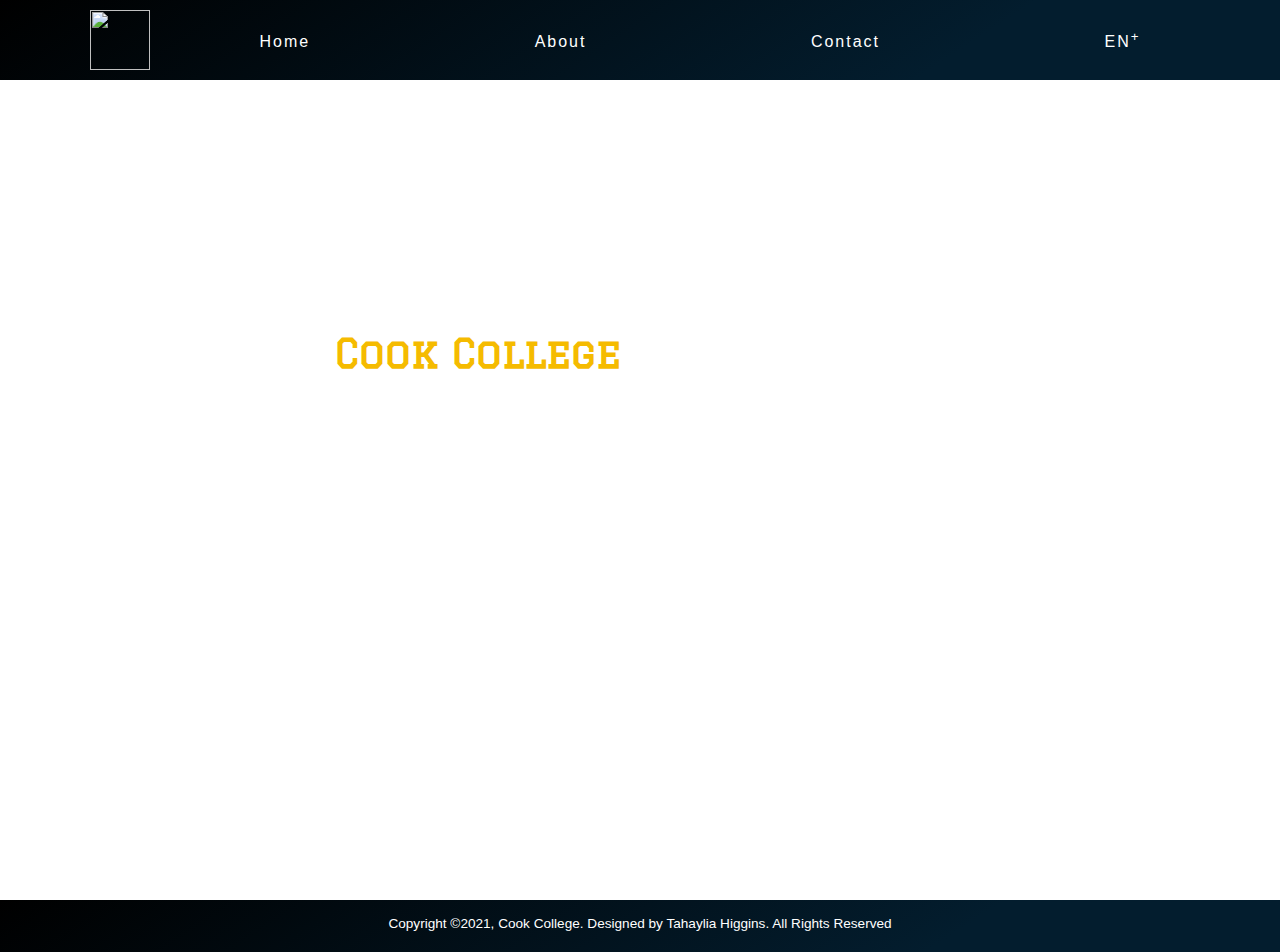
==== index.html @ 37af37af "Add files via upload" ====
<!DOCTYPE html>
<html lang="en">
<head>
    <meta charset="UTF-8">
    <meta http-equiv="X-UA-Compatible" content="IE=edge">
    <meta name="viewport" content="width=device-width, initial-scale=1.0">
    <title>Home | E-Learning Survey | Cook College</title>
    <!--Attach favicon-->
  <link rel="shortcut icon" type="image/png" href="Images/favicon.png">
  <!--meta data-->
  <meta name="description" content="elearning, education, e-learning survey">
  <meta name="author" content="T_Higgins">
  <!--Attach stylesheet-->
  <link rel="stylesheet" type="text/css" href="style.css">
  <!--Attach external font-->
  <link href="https://fonts.googleapis.com/css2?family=Graduate&display=swap" rel="stylesheet">
</head>
<body>
    <!--Container for navigation menu, banner text and video background-->
    <header class="container-fix">
        <video src="Videos/Elearning.mp4" class="vid-background" autoplay loop muted></video>
        <div class="nav-area">
            <img src="Images/cooklogo.png" class="logo">
            <ul class="menu-area">
                <li class="active"><a href="#">Home</a></li>
                <li><a href="#">About</a></li>
                <li><a href="#">Contact</a></li>
                <!--Drop down menu for languages-->
                <li class="dropdown">
                    <a href="#" class="dropbtn">EN<sup>+</sup></a>
                    <div class="dropdown-content">
                      <a href="#"><img src="Images/us.svg"></a>
                      <a href="es-home.html"><img src="Images/es.svg"></a>
                      <a href="de-home.html"><img src="Images/de.svg"></a>
                    </div>
                </ul>
            </div>
        <div class="homepage-text">
            <h2><span>Cook College</span> E-Learning Survey</h2>
            <p>Please click the 'continue' button to access form</p>
            <a href="eng-form.html" class="btn">Continue</a>
        </div>
        </div>
    </header>
    <footer><p>Copyright ©2021, Cook College. Designed by Tahaylia Higgins. All Rights Reserved</p></footer>
</body>
</html>
---- style.css ----
/*Colors for webpage*/
/*---------------------------------------------------*/
body {
  margin: 0;
  padding: 0;
  font-family: Arial, 'Graduate', cursive;
}

.container-fix {
  clear: both;
  overflow: hidden;
}

header {
  overflow: hidden;
  height: 100vh;
}

.vid-background {
  position: absolute;
  right: 0;
  bottom: 0;
  width: 100%;
  height: 100%;
  -o-object-fit: cover;
     object-fit: cover;
}

.nav-area {
  background-color: #000000;
  background-image: linear-gradient(147deg, #000000 0%, #031d2e 74%);
  height: 80px;
  position: absolute;
  width: 100%;
}

.logo {
  width: 60px;
  height: 60px;
  margin-top: 10px;
  margin-left: 90px;
}

.menu-area {
  list-style: none;
  text-align: center;
  margin-top: -60px;
  margin-left: 80px;
}

.menu-area li {
  display: inline-block;
  margin: 15px 100px;
}

.menu-area li a {
  text-decoration: none;
  color: #ffffff;
  padding: 5px 10px;
  letter-spacing: 2px;
}

.menu-area li a:hover {
  color: #f5bb00;
}

/*----Dropdown content----*/
.dropdown-content {
  display: none;
  position: absolute;
  background-color: #ffffff;
  min-width: 60px;
}

.dropdown-content a {
  color: #000000;
  padding: 12px 16px;
  text-decoration: none;
  display: block;
  text-align: center;
}

.dropdown-content a:hover {
  background-color: #bdc3c7;
}

.dropdown:hover .dropdown-content {
  display: block;
}

.homepage-text {
  position: absolute;
  top: 35%;
  text-align: center;
  left: 25%;
}

.homepage-text h2 {
  font-family: 'Graduate', cursive;
  color: #ffffff;
  font-size: 40px;
  margin: 15px;
}

.homepage-text h2 span {
  color: #f5bb00;
}

.homepage-text p {
  color: #ffffff;
  font-size: 18px;
  margin: 0;
  font-weight: normal;
}

/*Spanish homepage*/
.es-homepage-text {
  position: absolute;
  top: 35%;
  text-align: center;
  left: 14%;
}

.es-homepage-text h2 {
  font-family: 'Graduate', cursive;
  color: #ffffff;
  font-size: 40px;
  margin: 15px;
}

.es-homepage-text h2 span {
  color: #f5bb00;
}

.es-homepage-text p {
  color: #ffffff;
  font-size: 18px;
  margin: 0;
  font-weight: normal;
}

/*----------------------------*/
/*German homepage*/
.de-homepage-text {
  position: absolute;
  top: 35%;
  text-align: center;
  left: 25%;
}

.de-homepage-text h2 {
  font-family: 'Graduate', cursive;
  color: #ffffff;
  font-size: 40px;
  margin: 15px;
}

.de-homepage-text h2 span {
  color: #f5bb00;
}

.de-homepage-text p {
  color: #ffffff;
  font-size: 18px;
  margin: 0;
  font-weight: normal;
}

/*--------------------------*/
.btn {
  display: inline-block;
  margin-top: 5%;
  background: transparent;
  border: 0;
  font-size: 20px;
  text-transform: uppercase;
  text-decoration: none;
  border: 3px solid #ffffff;
  padding: 10px 25px;
  color: #ffffff;
  border-radius: 25px;
}

.btn:hover {
  background-color: #031d2e;
  color: #ffffff;
}

footer {
  background-color: #000000;
  background-image: linear-gradient(147deg, #000000 0%, #031d2e 74%);
  height: 50px;
  position: absolute;
  width: 100%;
  color: #ffffff;
  text-align: center;
  font-size: 0.85rem;
  padding-top: 2px;
}
/*# sourceMappingURL=style.css.map */
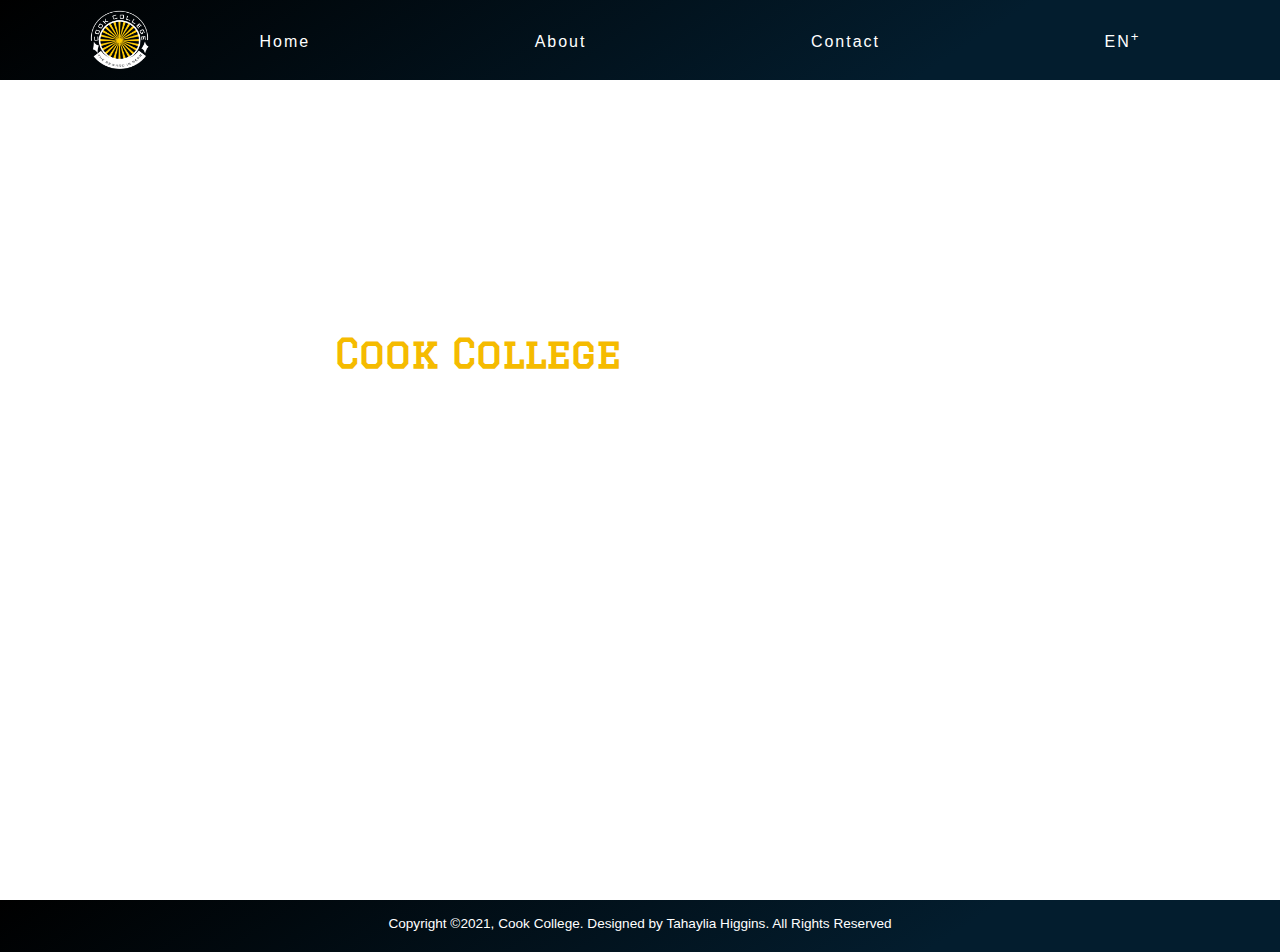
==== commit c0a6f8bf: "Update index.html" ====
--- a/index.html
+++ b/index.html
@@ -20,18 +20,18 @@
     <header class="container-fix">
         <video src="Videos/Elearning.mp4" class="vid-background" autoplay loop muted></video>
         <div class="nav-area">
-            <img src="Images/cooklogo.png" class="logo">
+            <img src="Images/cooklogo.png" class="logo" alt="Cook College logo">
             <ul class="menu-area">
                 <li class="active"><a href="#">Home</a></li>
-                <li><a href="#">About</a></li>
-                <li><a href="#">Contact</a></li>
+                <li><a href="eng-about.html">About</a></li>
+                <li><a href="eng-contact.html">Contact</a></li>
                 <!--Drop down menu for languages-->
                 <li class="dropdown">
                     <a href="#" class="dropbtn">EN<sup>+</sup></a>
                     <div class="dropdown-content">
-                      <a href="#"><img src="Images/us.svg"></a>
-                      <a href="es-home.html"><img src="Images/es.svg"></a>
-                      <a href="de-home.html"><img src="Images/de.svg"></a>
+                      <a href="#"><img src="Images/us.svg" alt="Flag of the United States of America"></a>
+                      <a href="es-home.html"><img src="Images/es.svg" alt="Flag of Spain"></a>
+                      <a href="de-home.html"><img src="Images/de.svg" alt="Flag of Germany"></a>
                     </div>
                 </ul>
             </div>
@@ -40,8 +40,7 @@
             <p>Please click the 'continue' button to access form</p>
             <a href="eng-form.html" class="btn">Continue</a>
         </div>
-        </div>
     </header>
     <footer><p>Copyright ©2021, Cook College. Designed by Tahaylia Higgins. All Rights Reserved</p></footer>
 </body>
-</html>+</html>
